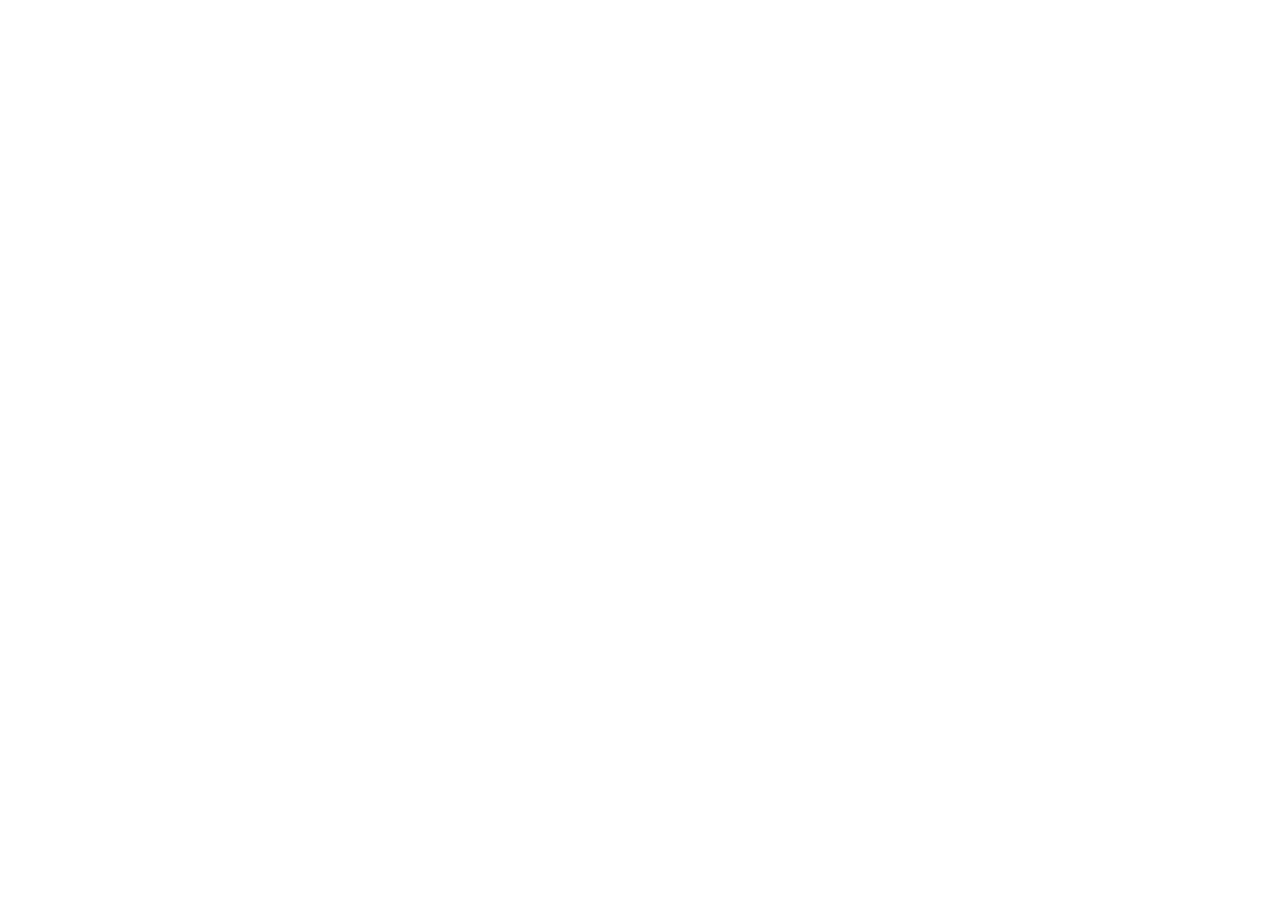
==== day17/index.html @ de13f0c2 "day17" ====
<!doctype html>
<html lang="en">
  <head>
    <meta charset="UTF-8" />
    <meta name="viewport" content="width=device-width, initial-scale=1.0" />
    <title>Document</title>
  </head>
  <body>
    <!-- <h1>Catfact.com</h1>
    <button id="button">Click Me to get a fact</button>
    <h4 id="h4"></h4> 

    <h1>Random Dog Image</h1>

    <button id="button">Click Here For Image</button>

    <img id="img" style="height: 100px" />

    <h1 id="title"></h1>
    <p id="desc"></p>
    <img id="img" style="height: 100px" />

    <button id="button">Click to get products</button> -->

    <script src="script.js"></script>
  </body>
</html>
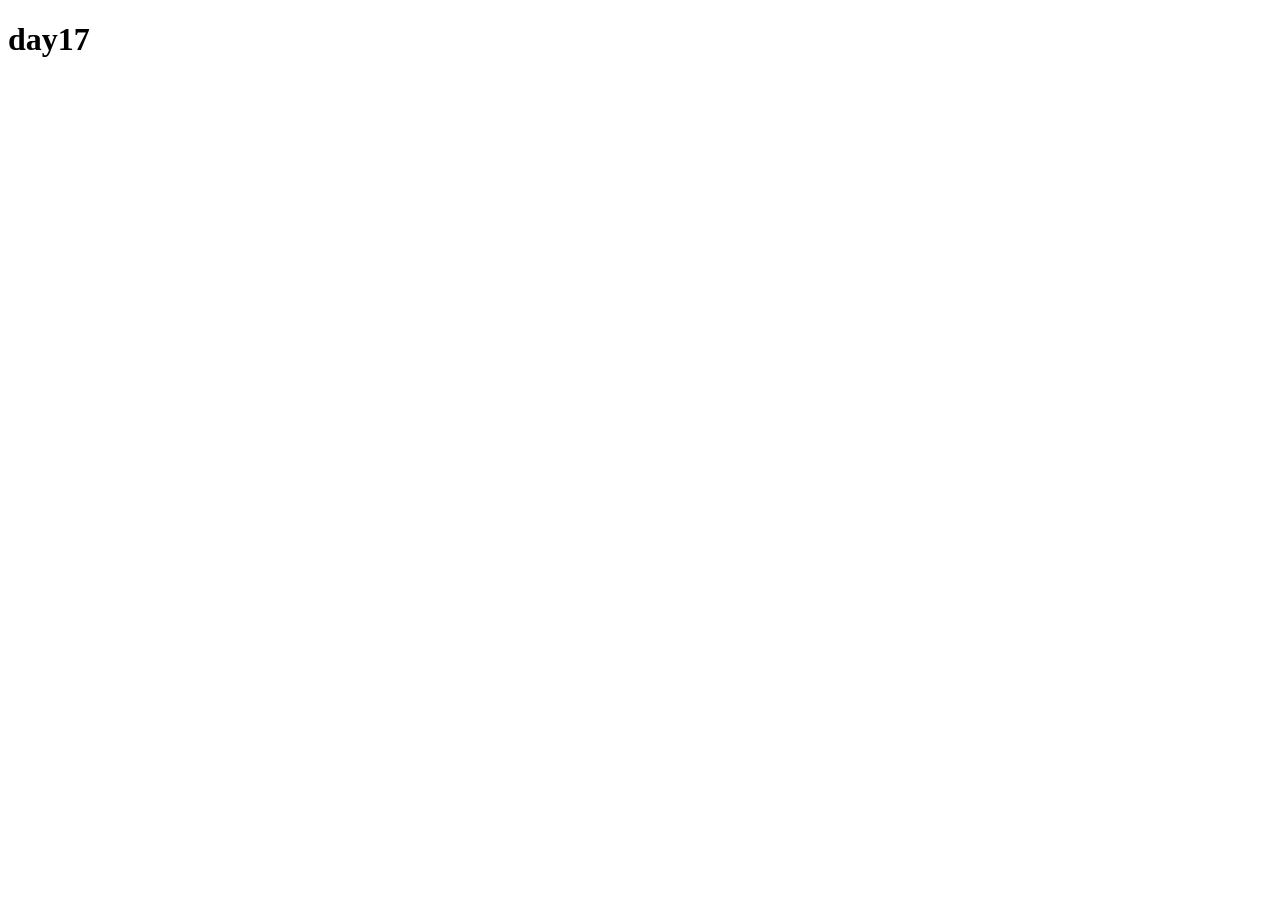
==== commit c513956e: "day17-2" ====
--- a/day17/index.html
+++ b/day17/index.html
@@ -21,6 +21,7 @@
     <img id="img" style="height: 100px" />
 
     <button id="button">Click to get products</button> -->
+    <h1>day17</h1>
 
     <script src="script.js"></script>
   </body>
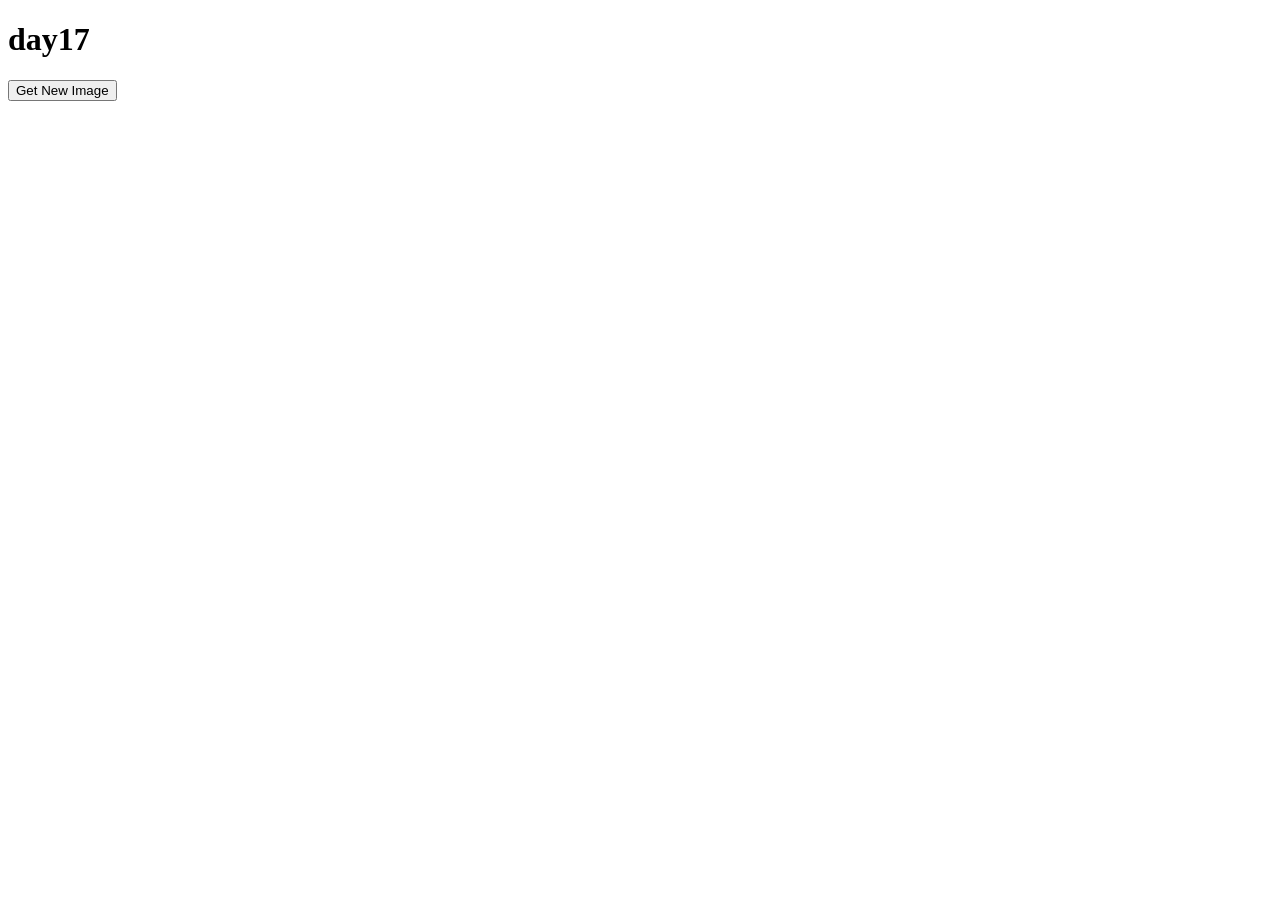
==== commit 349ff678: "day17ecommerce" ====
--- a/day17/index.html
+++ b/day17/index.html
@@ -23,6 +23,10 @@
     <button id="button">Click to get products</button> -->
     <h1>day17</h1>
 
+
+    
+    <button>Get New Image</button>
+
     <script src="script.js"></script>
   </body>
 </html>
